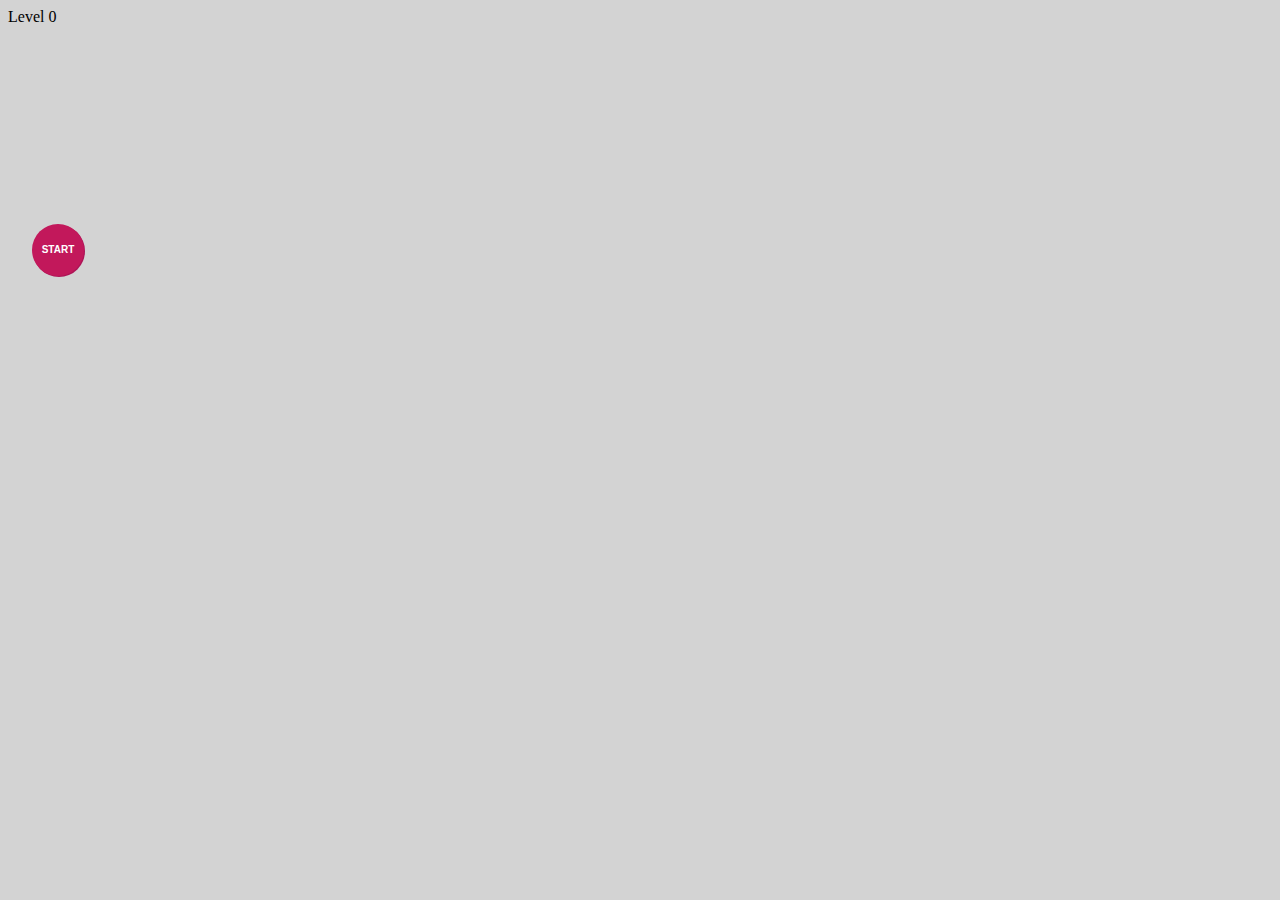
==== fitts/index.html @ 210cadf8 "Add Fitts game" ====
<html>
  <head>
    <meta charset="utf-8">
    <link rel="stylesheet" type="text/css" href="pretty.css">
  </head>
  <body>
    <div class="displays">Level 0</div>
    <div class="stage">
      <div class="start-box">
        <div class="start">START</div>
      </div>
      <div class="mole"></div>
    </div>
    <script type="text/javascript" src="bundle.js"></script>
    <script>
      (function() {

        // Constants
        var startButtonWidth = 50;
        var minSize = 50;
        var maxSize = 300;
        var minOffset = 100;
        var maxOffset = 850;

        var X = []; // All ID values
        var Y = []; // All MT values
        var W;
        var D;
        var ID;

        var startTime;
        var timer;

        var params = {}; // y = mx + b
        var f; // Fitt's function

        var level = 0;
        var challengeFactor = 2;
        var timeWindow = 1000;

        // jQuery objects
        var $start = $('.start');
        var $mole = $('.mole');
        var $displays = $('.displays');

        function updateDisplay() {
          $displays.text('Level ' + level + ', Factor: ' + challengeFactor.toFixed(2));
        }

        function upLevel() {
          level += 1;
          challengeFactor *= 0.95;
          console.log('Level Up!');
          updateDisplay();
        }

        function downLevel() {
          level -= 1;
          challengeFactor *= 1.05;
          console.log('Level Down!');
          updateDisplay();
        }

        function getRandomIntegerBetween(min, max) {
          return Math.round(Math.random() * (max - min) + min);
        }

        function renderMole(offset) {
          $mole.css({
            opacity: 1,
            width: W + 'px',
            height: W + 'px',
            left: offset + 'px'
          });
          $mole.show();
        }

        function onTimeout() {
          $mole.css({ opacity: 0.2 });
          clearTimeout(timer);
        }

        function reFit() {
          if (X.length > 1 && Y.length > 1) {
            f = regress(X, Y, params);
            upLevel();
            console.log('Fitted: y = ' + params.m.toFixed(2) +
              ' x + ' + params.b.toFixed(2));
          }
        }

        function newGame() {
          // Generate a size between min and max specified above
          W = getRandomIntegerBetween(minSize, maxSize);
          // Generate random offset between a range
          var offset = getRandomIntegerBetween(minOffset, maxOffset);
          // Calculat the distance from offset
          D = startButtonWidth / 2 + offset + W / 2;
          // Calculate the index of difficulty
          ID = Math.log2(2 * D / W);
          console.log('ID: ' + ID.toFixed(4));
          renderMole(offset);
          $start.hide();
          if (f) {
            var predictedMT = Math.min(f(ID), 200);
            console.log('Predicted MT: ' + predictedMT.toFixed());
            timeWindow = challengeFactor * predictedMT;
            console.log('Level Factor: ' + challengeFactor.toFixed(2));
            console.log('Time Allowed: ' + timeWindow.toFixed());
          }
          timer = setTimeout(onTimeout, timeWindow);
          startTime = Date.now();
        }

        function onHit() {
          clearTimeout(timer);
          $mole.hide();

          var MT = Date.now() - startTime;
          console.log('Recorded MT: ' + MT);

          $start.show();

          if (MT < timeWindow) {
            X.push(ID);
            Y.push(MT);
            reFit();
          } else {
            console.log('Too late. Params not refitted.');
            downLevel();
          }

        }

        $mole.hide();

        $start.click(newGame);
        $mole.mouseenter(onHit);


      })();
    </script>
  </body>
</html>
---- fitts/pretty.css ----
body {
  background: lightgrey;
}

.stage {
  width: 1200px;
  height: 400px;
  border-radius: 4px;
  /*border: 1px solid grey;*/
  padding: 24px;
  display: flex;
  align-items: center;
  /*justify-content: space-between;*/
  justify-content: flex-start;
}

.mole {
  width: 50px;
  height: 50px;
  line-height: 50px;
  border-radius: 50%;
  border: 1px solid transparent;
  background: #F57C00;
  position: relative;
  left: 850px;
}

.start-box {
  width: 50px;
}

.start {
  width: 50px;
  height: 50px;
  line-height: 50px;
  border-radius: 50%;
  border: 1px solid transparent;
  font-family: "Arial";
  text-align: center;
  vertical-align: middle;
  font-size: 10px;
  font-weight: bold;
  color: fff;
  background: #C2185B;
  box-shadow: 1px 1px 0px #AD1457;
  cursor: pointer;
  user-select: none;
}

.start:hover {
  background: #D81B60
;
}

.start:active {
  position: relative;
  left: 1px;
  top: 1px;
}
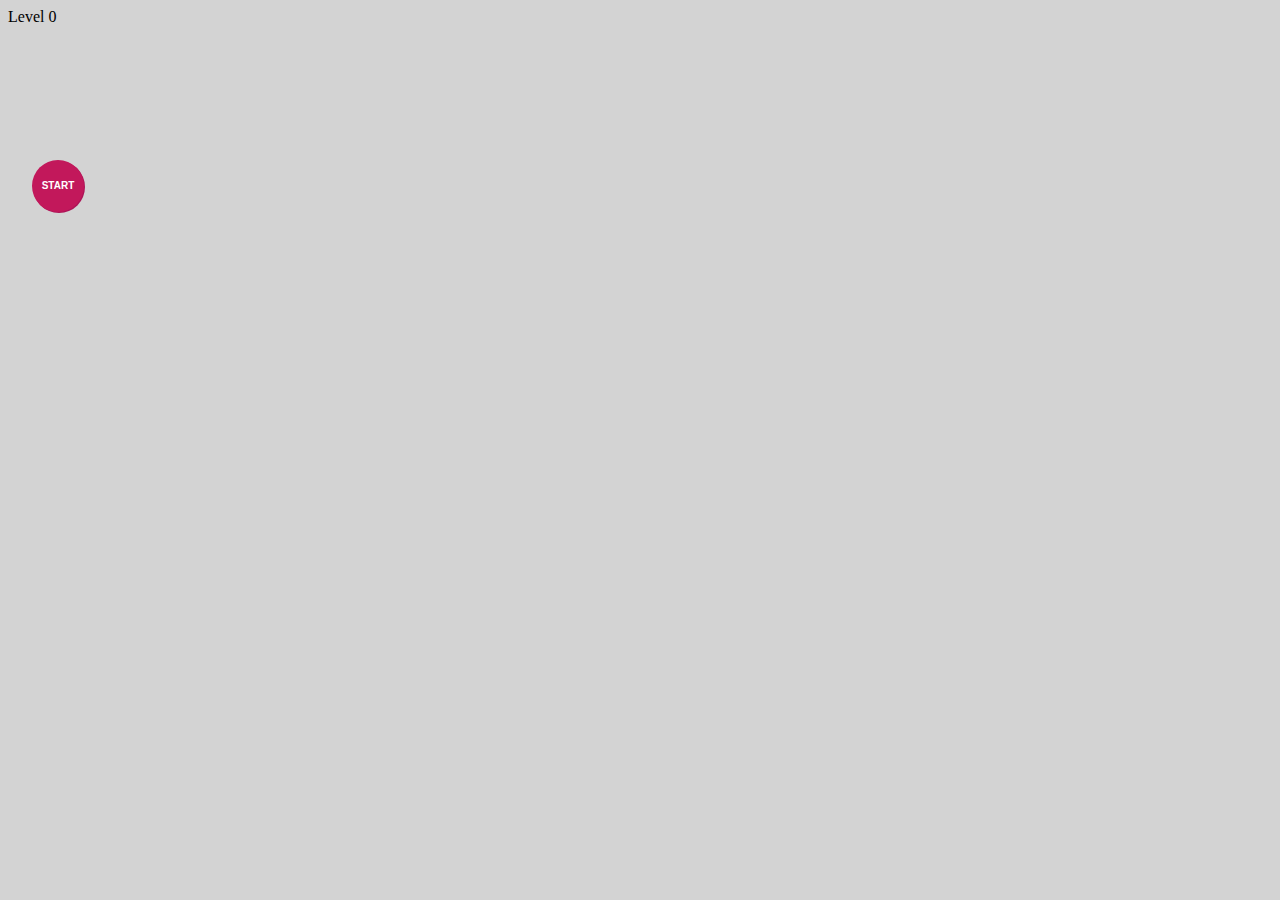
==== commit 74c35a0d: "Fix serious logical error in Fitts" ====
--- a/fitts/index.html
+++ b/fitts/index.html
@@ -84,8 +84,9 @@
           if (X.length > 1 && Y.length > 1) {
             f = regress(X, Y, params);
             upLevel();
-            console.log('Fitted: y = ' + params.m.toFixed(2) +
-              ' x + ' + params.b.toFixed(2));
+            var a = params.b.toFixed();
+            var b = params.m.toFixed();
+            console.log('Fitted: MT = ' + a + ' + ' + b + '·ID');
           }
         }
 
@@ -98,11 +99,11 @@
           D = startButtonWidth / 2 + offset + W / 2;
           // Calculate the index of difficulty
           ID = Math.log2(2 * D / W);
-          console.log('ID: ' + ID.toFixed(4));
+          console.log('ID: ' + ID.toFixed(2));
           renderMole(offset);
           $start.hide();
           if (f) {
-            var predictedMT = Math.min(f(ID), 200);
+            var predictedMT = Math.max(f(ID), 200);
             console.log('Predicted MT: ' + predictedMT.toFixed());
             timeWindow = challengeFactor * predictedMT;
             console.log('Level Factor: ' + challengeFactor.toFixed(2));
@@ -126,7 +127,7 @@
             Y.push(MT);
             reFit();
           } else {
-            console.log('Too late. Params not refitted.');
+            console.log('Params not refitted.');
             downLevel();
           }
 
--- a/fitts/pretty.css
+++ b/fitts/pretty.css
@@ -4,10 +4,10 @@
 
 .stage {
   width: 1200px;
-  height: 400px;
+  height: 320px;
   border-radius: 4px;
   /*border: 1px solid grey;*/
-  padding: 24px;
+  padding-left: 24px;
   display: flex;
   align-items: center;
   /*justify-content: space-between;*/
